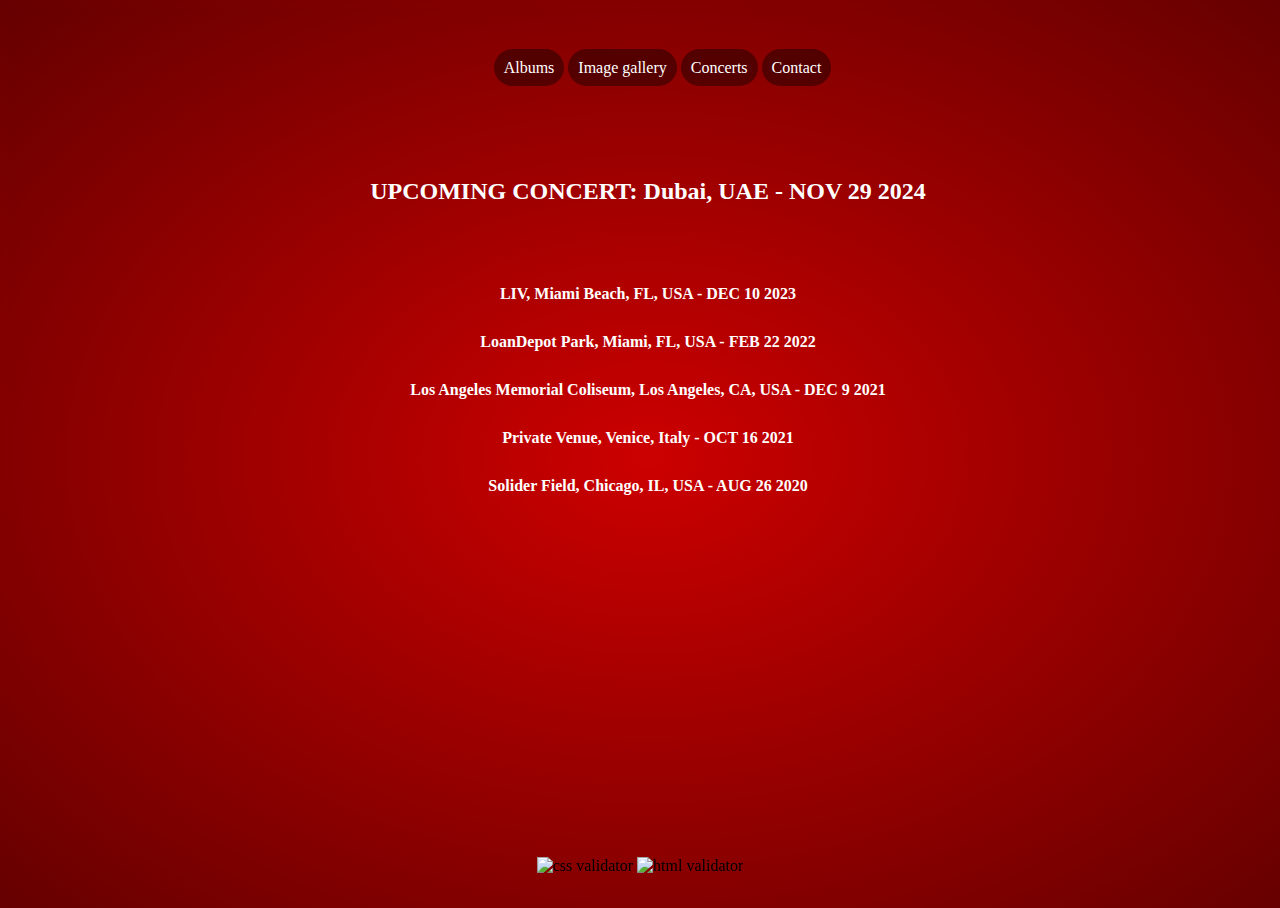
==== Concerts.html @ c12301d6 "Add files via upload" ====
<!DOCTYPE html>
<html>
<head>
  <meta charset="UTF-8">
  <link rel="stylesheet" type="text/css" href="Style.css">
  <title>Albums</title>
</head>
<body>
  <div id="center">
  <ul id="stranica">
    <li>
      <a href="Index.html">Albums</a>
    </li>
    <li>
      <a href="Gallery.html">Image gallery</a>
    </li>
    <li>
      <a href="Concerts.html">Concerts</a>
    </li>
    <li>
      <a href="Contacts.html">Contact</a>
    </li>
  </ul>
</div>

<div class="container">
  <link rel="stylesheet" type="text/css" href="Contacts.css">
  <h2 id="contacts">UPCOMING CONCERT: Dubai, UAE - NOV 29 2024</h2>
  <ul id="contacts">
    <li id="contacts">LIV, Miami Beach, FL, USA - DEC 10 2023</li>
    <li id="contacts">LoanDepot Park, Miami, FL, USA - FEB 22 2022</li>
    <li id="contacts">Los Angeles Memorial Coliseum, Los Angeles, CA, USA - DEC 9 2021</li>
    <li id="contacts">Private Venue, Venice, Italy - OCT 16 2021</li>
    <li id="contacts">Solider Field, Chicago, IL, USA - AUG 26 2020</li>
  </ul>
</div>
<div class="footer">
	<img src="css.jpg" alt="css validator">
	<img src="html.jpg" alt="html validator">
</div>
</body>
</html>
---- Style.css ----
#center {
	margin: 0 auto;
	width: 400px;
	padding-bottom: 50px;
}

#stranica li {
  display: inline;
}
#stranica {
  color: #000;
  margin-top: 50px;
  margin-right: 0px;
  margin-bottom: 0px;
  margin-left: 0px;
  padding: 1px;
  padding-left: 30px;
}
#stranica li a {
  color: #fff;
  background: rgb(0,0,0,0.4);
  padding: 10px;
  margin: 0px;
  text-decoration: none;
  border-radius: 25px;
  transition: all 0.7s ease;
}
#stranica li a:hover {
  background-color: #eee;
  color: #000;
  box-shadow: 0px 5px 20px rgb(0,0,0,0.8);
  }    
  #jahaci li a:active {
  color: #c00;
}
#aktivni {
  color: #000;
  background: #fff;
  border-bottom-color: white;

}
:root{
  --width: 100%;
  --height: 100%;
  --border-width: 200px;
  --border-height: 200px;

}

html,body{
  background:radial-gradient(#c00,#600);
  height:100%;
  width:100%;
  position:relative;
  overflow:hidden;
}

.gallery{
  position:relative;
  height:100%;
  width: 58%;
  margin: 0 auto;
}

.gallery:after{
  content:'';
}

.shadow{
  position: absolute;
  top: 500px;
  width: 100%;
  height: 60px;
  border-radius: 50%;
  background: radial-gradient(rgb(0,0,0,0.15),rgba(0,0,0,0.0) 70%);
}

.gallery img{
  width:var(--width);
  height:var(--height);
}

.container img{
	transition: transform 0.5s ease, filter 0.5s ease;
}

.container img:hover {
  filter: brightness(1.4);
  transform: scale(1.1);
}


.clipped-border{
  -webkit-clip-path: polygon(50% 0%, 95% 25%, 95% 75%, 50% 100%, 5% 75%, 5% 25%);
   clip-path: polygon(50% 0%, 95% 25%, 95% 75%, 50% 100%, 5% 75%, 5% 25%);
   padding:5px;
   background:linear-gradient(grey,lightgrey);
   width:var(--border-width);
   height:var(--border-height);
   max-height:250px;
   max-width:250px;
   height: var(--height);
   width:var(--width);
   transition:transform 0.2s;
   position:absolute;
   cursor:pointer;
}



.clipped-border:before{
  content:'';
  position:absolute;
  opacity:0.5;
  width:350px;
  height:70px;
  background:white;
  top:0;
  left:0;
  z-index:1;
  transform:rotate(45deg);
  transition:transform 1s;
}

.clipped-border:hover:before{
  transform: translate(-100px,400%) rotate(45deg);
  transition:transform 1.5s;
}

.clipped-border:nth-child(1){
  top:5px;
  left:0px;
}

.clipped-border:nth-child(2){
  top:210px;
  left:118px;
}

.clipped-border:nth-child(3){
  top:5px;
  left:235px;
}

.clipped-border:nth-child(4){
  top:210px;
  left:353px;
}

.clipped-border:nth-child(5){
  top:5px;
  left:470px;
}

.clipped-border:nth-child(6){
  top:210px;
  left:588px;
}

.clipped-border:nth-child(7){
  top:5px;
  left:705px;
}

.clipped-border:nth-child(8){
  top:210px;
  left:823px;
}

#clipped {
-webkit-clip-path: polygon(50% 0%, 95% 25%, 95% 75%, 50% 100%, 5% 75%, 5% 25%);
clip-path: polygon(50% 0%, 95% 25%, 95% 75%, 50% 100%, 5% 75%, 5% 25%);

}

.clipped-border:hover{
  transform:scale(1.2);
  transition:transform 0.2s;
  z-index:10;
}


@media screen and (max-width:500px){
  .clipped-border{
    width:100px;
    height:100px;
  }
  
  .clipped-border:nth-child(2){
    top:0;
    left:100px;
  }
  
  .clipped-border:nth-child(3){
    left:200px;
  }
  
  .clipped-border:nth-child(4){
    top:82px;
    left:50px;
  }
  
  .clipped-border:nth-child(5){
    top:82px;
    left:150px;
  }
  .clipped-border:nth-child(6){
    top:0;
    left:100px;
  }
  
  .clipped-border:nth-child(7){
    left:200px;
  }
  
  .clipped-border:nth-child(8){
    top:82px;
    left:50px;
  }
}
.container{
margin: 0 auto;
width:640px;
}
ul {
list-style: none;
text-align: center;
padding: 0;
}
#contacts {
padding-top: 30px;
color: white;
font-weight: bold;
text-decoration-color: white;
text-align: center;
}
.footer {
    position: fixed; 
    left: 0; 
    bottom: 25px; 
    width: 100%; 
    text-align: center;
}
---- Contacts.css ----

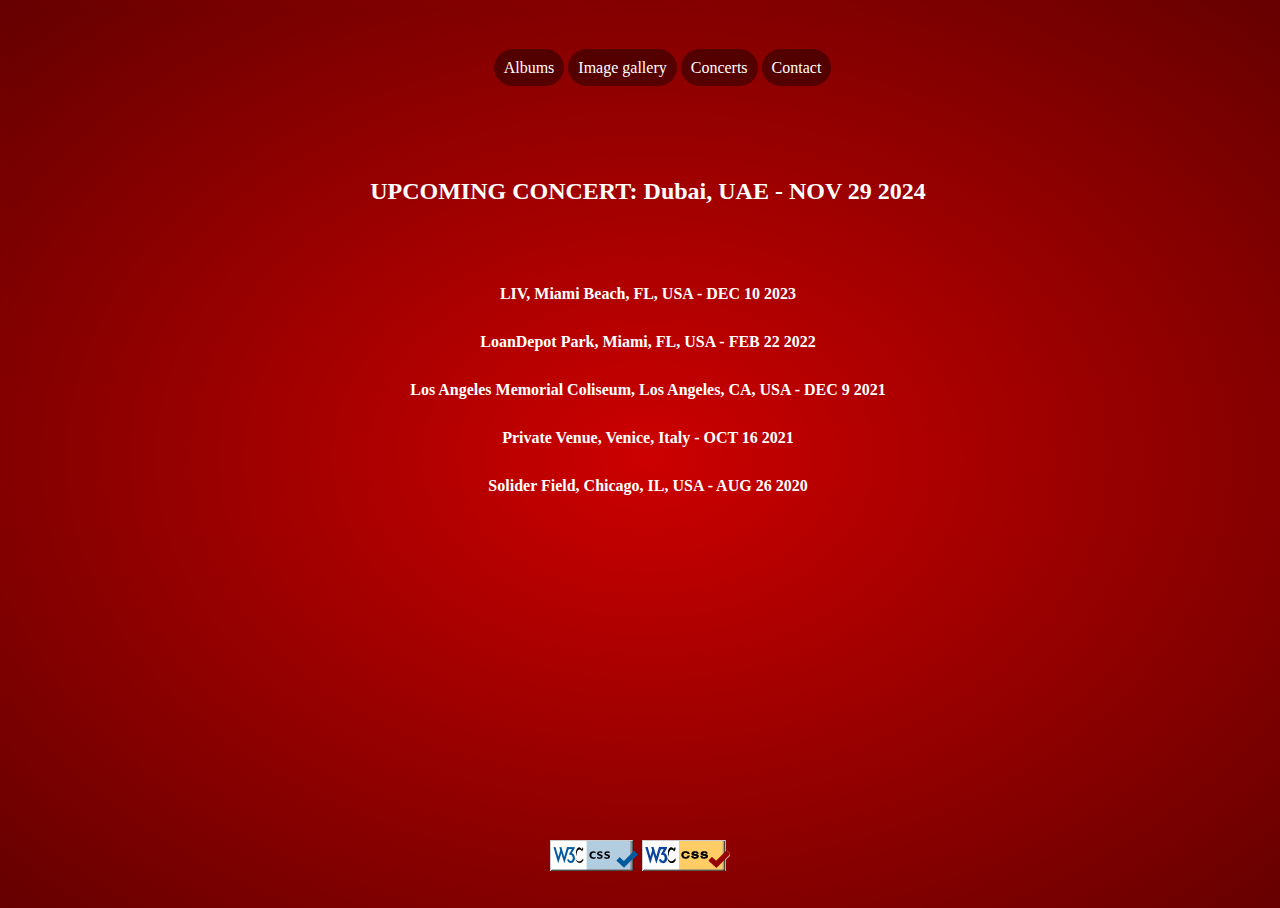
==== commit 54a13d32: "Update Concerts.html" ====
--- a/Concerts.html
+++ b/Concerts.html
@@ -35,8 +35,8 @@
   </ul>
 </div>
 <div class="footer">
-	<img src="css.jpg" alt="css validator">
-	<img src="html.jpg" alt="html validator">
+	<img src="slike/css.jpg" alt="css validator">
+	<img src="slike/html.jpg" alt="html validator">
 </div>
 </body>
 </html>
